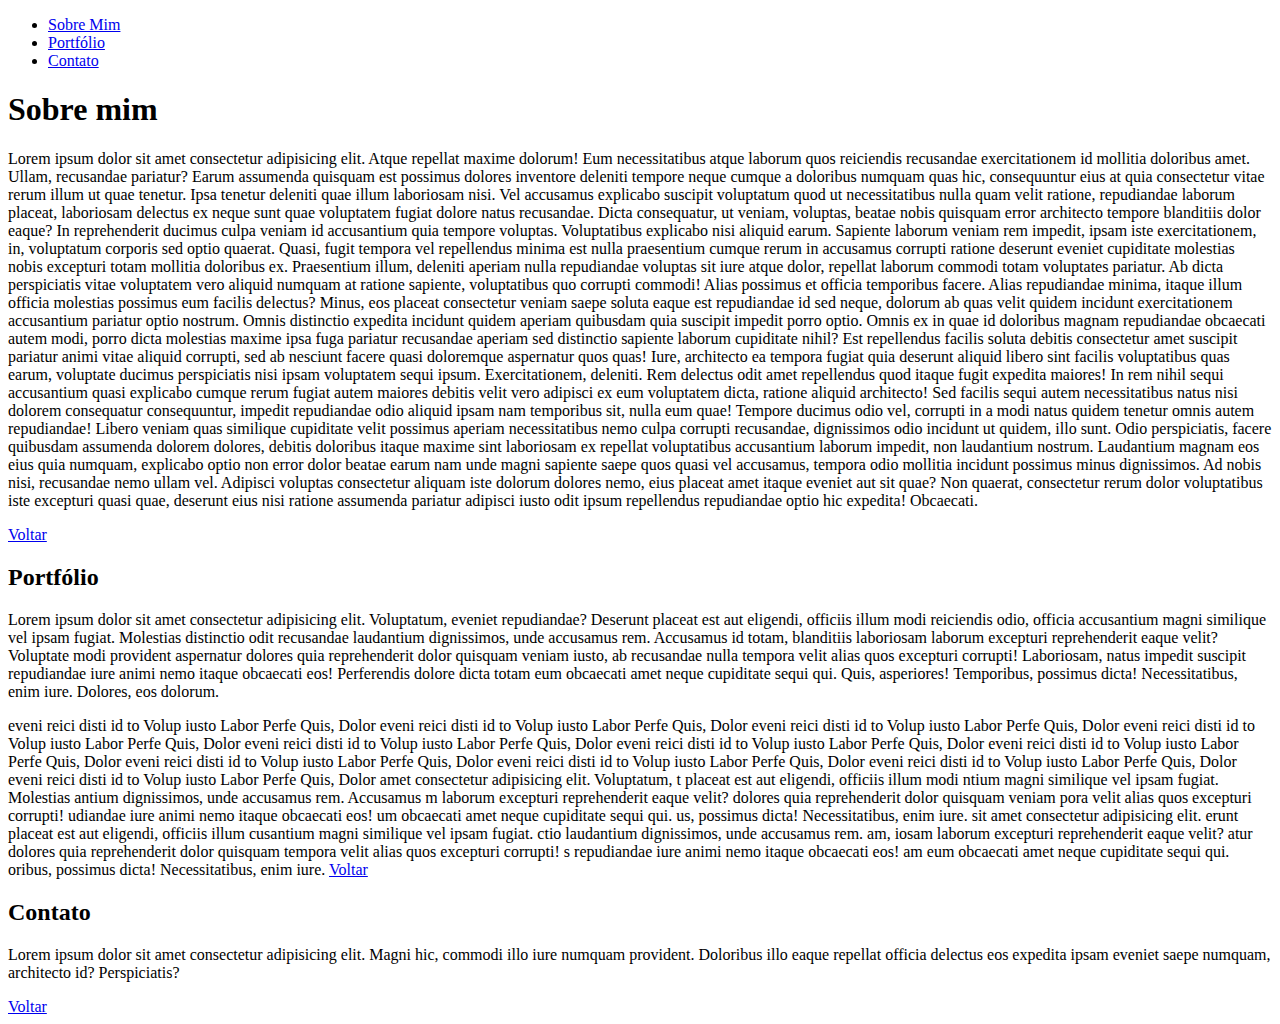
==== Códigos/links.html @ edd00085 "Add files via upload" ====
<!DOCTYPE html>
<html lang="pt-Br">
<head>
    <meta charset="UTF-8">
    <meta http-equiv="X-UA-Compatible" content="IE=edge">
    <meta name="viewport" content="width=device-width, initial-scale=1.0">
    <title>Links Própria Página</title>
</head>
<body>
    <ul id="menu">
        <li><a href="#sobre">Sobre Mim</a></li>
        <li><a href="#portfolio">Portfólio</a></li>
        <li><a href="#contato">Contato</a></li>
    </ul>

    <h1 name="sobre">Sobre mim</h1>
    <p>Lorem ipsum dolor sit amet consectetur adipisicing elit. Atque repellat maxime dolorum! Eum necessitatibus atque laborum quos reiciendis recusandae exercitationem id mollitia doloribus amet. Ullam, recusandae pariatur? Earum assumenda quisquam est possimus dolores inventore deleniti tempore neque cumque a doloribus numquam quas hic, consequuntur eius at quia consectetur vitae rerum illum ut quae tenetur. Ipsa tenetur deleniti quae illum laboriosam nisi. Vel accusamus explicabo suscipit voluptatum quod ut necessitatibus nulla quam velit ratione, repudiandae laborum placeat, laboriosam delectus ex neque sunt quae voluptatem fugiat dolore natus recusandae. Dicta consequatur, ut veniam, voluptas, beatae nobis quisquam error architecto tempore blanditiis dolor eaque? In reprehenderit ducimus culpa veniam id accusantium quia tempore voluptas. Voluptatibus explicabo nisi aliquid earum. Sapiente laborum veniam rem impedit, ipsam iste exercitationem, in, voluptatum corporis sed optio quaerat. Quasi, fugit tempora vel repellendus minima est nulla praesentium cumque rerum in accusamus corrupti ratione deserunt eveniet cupiditate molestias nobis excepturi totam mollitia doloribus ex. Praesentium illum, deleniti aperiam nulla repudiandae voluptas sit iure atque dolor, repellat laborum commodi totam voluptates pariatur. Ab dicta perspiciatis vitae voluptatem vero aliquid numquam at ratione sapiente, voluptatibus quo corrupti commodi! Alias possimus et officia temporibus facere. Alias repudiandae minima, itaque illum officia molestias possimus eum facilis delectus? Minus, eos placeat consectetur veniam saepe soluta eaque est repudiandae id sed neque, dolorum ab quas velit quidem incidunt exercitationem accusantium pariatur optio nostrum. Omnis distinctio expedita incidunt quidem aperiam quibusdam quia suscipit impedit porro optio. Omnis ex in quae id doloribus magnam repudiandae obcaecati autem modi, porro dicta molestias maxime ipsa fuga pariatur recusandae aperiam sed distinctio sapiente laborum cupiditate nihil? Est repellendus facilis soluta debitis consectetur amet suscipit pariatur animi vitae aliquid corrupti, sed ab nesciunt facere quasi doloremque aspernatur quos quas! Iure, architecto ea tempora fugiat quia deserunt aliquid libero sint facilis voluptatibus quas earum, voluptate ducimus perspiciatis nisi ipsam voluptatem sequi ipsum. Exercitationem, deleniti. Rem delectus odit amet repellendus quod itaque fugit expedita maiores! In rem nihil sequi accusantium quasi explicabo cumque rerum fugiat autem maiores debitis velit vero adipisci ex eum voluptatem dicta, ratione aliquid architecto! Sed facilis sequi autem necessitatibus natus nisi dolorem consequatur consequuntur, impedit repudiandae odio aliquid ipsam nam temporibus sit, nulla eum quae! Tempore ducimus odio vel, corrupti in a modi natus quidem tenetur omnis autem repudiandae! Libero veniam quas similique cupiditate velit possimus aperiam necessitatibus nemo culpa corrupti recusandae, dignissimos odio incidunt ut quidem, illo sunt. Odio perspiciatis, facere quibusdam assumenda dolorem dolores, debitis doloribus itaque maxime sint laboriosam ex repellat voluptatibus accusantium laborum impedit, non laudantium nostrum. Laudantium magnam eos eius quia numquam, explicabo optio non error dolor beatae earum nam unde magni sapiente saepe quos quasi vel accusamus, tempora odio mollitia incidunt possimus minus dignissimos. Ad nobis nisi, recusandae nemo ullam vel. Adipisci voluptas consectetur aliquam iste dolorum dolores nemo, eius placeat amet itaque eveniet aut sit quae? Non quaerat, consectetur rerum dolor voluptatibus iste excepturi quasi quae, deserunt eius nisi ratione assumenda pariatur adipisci iusto odit ipsum repellendus repudiandae optio hic expedita! Obcaecati.</p>
    <a href="#menu">Voltar</a>
    <h2 id="portfolio">Portfólio</h2>
    <p>Lorem ipsum dolor sit amet consectetur adipisicing elit. Voluptatum, eveniet repudiandae? Deserunt placeat est aut eligendi, officiis illum modi reiciendis odio, officia accusantium magni similique vel ipsam fugiat. Molestias distinctio odit recusandae laudantium dignissimos, unde accusamus rem. Accusamus id totam, blanditiis laboriosam laborum excepturi reprehenderit eaque velit? Voluptate modi provident aspernatur dolores quia reprehenderit dolor quisquam veniam iusto, ab recusandae nulla tempora velit alias quos excepturi corrupti! Laboriosam, natus impedit suscipit repudiandae iure animi nemo itaque obcaecati eos! Perferendis dolore dicta totam eum obcaecati amet neque cupiditate sequi qui. Quis, asperiores! Temporibus, possimus dicta! Necessitatibus, enim iure. Dolores, eos dolorum.</p>
     
eveni
     
reici
     
disti
     
id to
     
Volup
     
iusto
     
Labor
     
Perfe
     
Quis,
     
Dolor
     
     
eveni
     
reici
     
disti
     
id to
     
Volup
     
iusto
     
Labor
     
Perfe
     
Quis,
     
Dolor
     
     
eveni
     
reici
     
disti
     
id to
     
Volup
     
iusto
     
Labor
     
Perfe
     
Quis,
     
Dolor
     
     
eveni
     
reici
     
disti
     
id to
     
Volup
     
iusto
     
Labor
     
Perfe
     
Quis,
     
Dolor
     
     
eveni
     
reici
     
disti
     
id to
     
Volup
     
iusto
     
Labor
     
Perfe
     
Quis,
     
Dolor
     
     
eveni
     
reici
     
disti
     
id to
     
Volup
     
iusto
     
Labor
     
Perfe
     
Quis,
     
Dolor
     
     
eveni
     
reici
     
disti
     
id to
     
Volup
     
iusto
     
Labor
     
Perfe
     
Quis,
     
Dolor
     
     
eveni
     
reici
     
disti
     
id to
     
Volup
     
iusto
     
Labor
     
Perfe
     
Quis,
     
Dolor
     
     
eveni
     
reici
     
disti
     
id to
     
Volup
     
iusto
     
Labor
     
Perfe
     
Quis,
     
Dolor
     
     
eveni
     
reici
     
disti
     
id to
     
Volup
     
iusto
     
Labor
     
Perfe
     
Quis,
     
Dolor
     
     
eveni
     
reici
     
disti
     
id to
     
Volup
     
iusto
     
Labor
     
Perfe
     
Quis,
     
Dolor
     
     
     
     
     
     
     
     
     
     
     
     
      amet consectetur adipisicing elit. Voluptatum, 
     t placeat est aut eligendi, officiis illum modi 
     ntium magni similique vel ipsam fugiat. Molestias 
     antium dignissimos, unde accusamus rem. Accusamus 
     m laborum excepturi reprehenderit eaque velit? 
      dolores quia reprehenderit dolor quisquam veniam 
     pora velit alias quos excepturi corrupti! 
     udiandae iure animi nemo itaque obcaecati eos! 
     um obcaecati amet neque cupiditate sequi qui. 
     us, possimus dicta! Necessitatibus, enim iure. 
     
      sit amet consectetur adipisicing elit. 
     erunt placeat est aut eligendi, officiis illum 
     cusantium magni similique vel ipsam fugiat. ctio 
     laudantium dignissimos, unde accusamus rem. am, 
     iosam laborum excepturi reprehenderit eaque velit? 
     atur dolores quia reprehenderit dolor quisquam  
      tempora velit alias quos excepturi corrupti! s 
      repudiandae iure animi nemo itaque obcaecati eos! 
     am eum obcaecati amet neque cupiditate sequi qui. 
     oribus, possimus dicta! Necessitatibus, enim iure. 
     
                    <a href="#menu">Voltar</a>
    <h2 id="contato">Contato</h2>
    <p>Lorem ipsum dolor sit amet consectetur adipisicing elit. Magni hic, commodi illo iure numquam provident. Doloribus illo eaque repellat officia delectus eos expedita ipsam eveniet saepe numquam, architecto id? Perspiciatis?</p>
    <a href="#menu">Voltar</a>
</body>
</html>
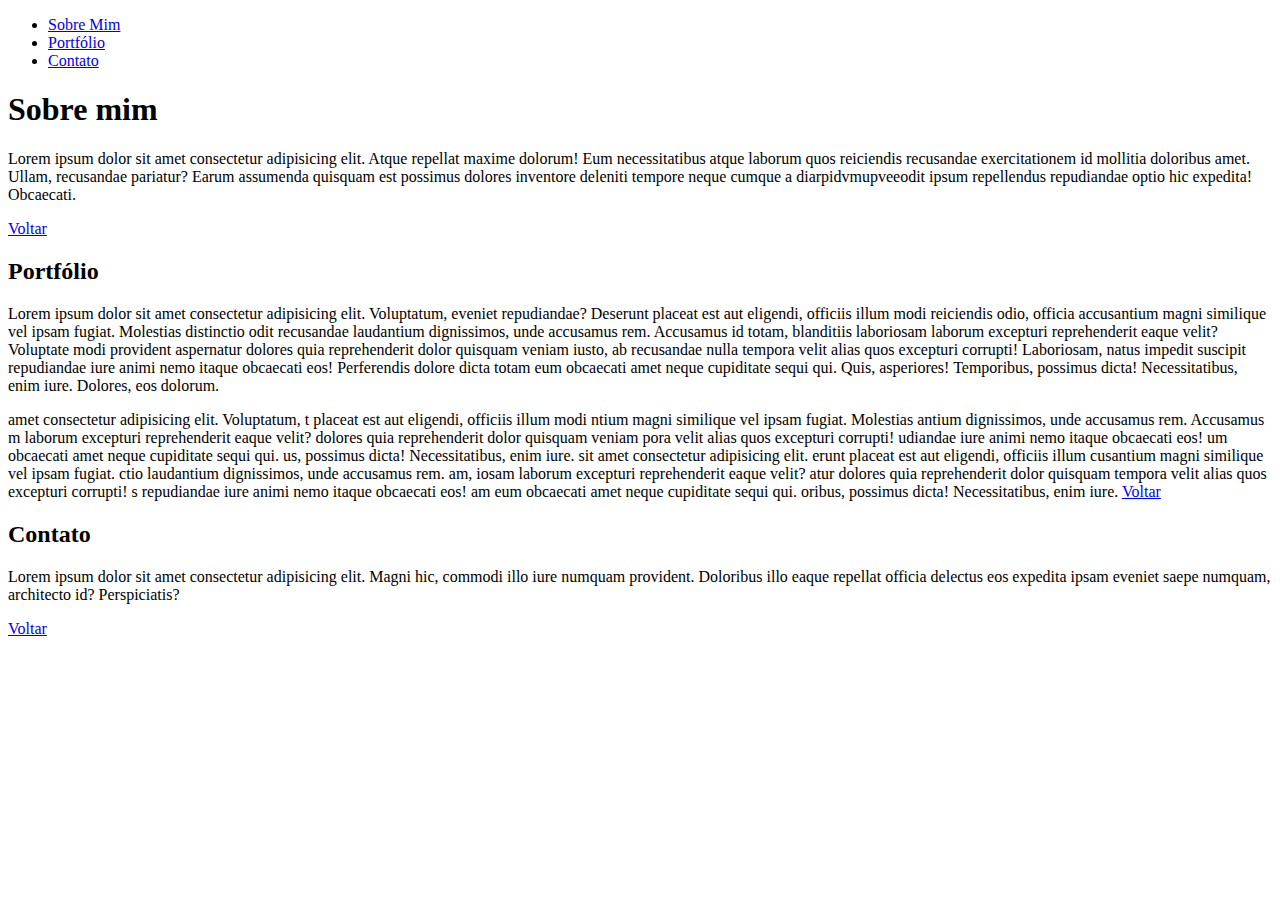
==== commit 36fcb7ba: "Add files via upload" ====
--- a/Códigos/links.html
+++ b/Códigos/links.html
@@ -13,252 +13,11 @@
         <li><a href="#contato">Contato</a></li>
     </ul>
 
-    <h1 name="sobre">Sobre mim</h1>
-    <p>Lorem ipsum dolor sit amet consectetur adipisicing elit. Atque repellat maxime dolorum! Eum necessitatibus atque laborum quos reiciendis recusandae exercitationem id mollitia doloribus amet. Ullam, recusandae pariatur? Earum assumenda quisquam est possimus dolores inventore deleniti tempore neque cumque a doloribus numquam quas hic, consequuntur eius at quia consectetur vitae rerum illum ut quae tenetur. Ipsa tenetur deleniti quae illum laboriosam nisi. Vel accusamus explicabo suscipit voluptatum quod ut necessitatibus nulla quam velit ratione, repudiandae laborum placeat, laboriosam delectus ex neque sunt quae voluptatem fugiat dolore natus recusandae. Dicta consequatur, ut veniam, voluptas, beatae nobis quisquam error architecto tempore blanditiis dolor eaque? In reprehenderit ducimus culpa veniam id accusantium quia tempore voluptas. Voluptatibus explicabo nisi aliquid earum. Sapiente laborum veniam rem impedit, ipsam iste exercitationem, in, voluptatum corporis sed optio quaerat. Quasi, fugit tempora vel repellendus minima est nulla praesentium cumque rerum in accusamus corrupti ratione deserunt eveniet cupiditate molestias nobis excepturi totam mollitia doloribus ex. Praesentium illum, deleniti aperiam nulla repudiandae voluptas sit iure atque dolor, repellat laborum commodi totam voluptates pariatur. Ab dicta perspiciatis vitae voluptatem vero aliquid numquam at ratione sapiente, voluptatibus quo corrupti commodi! Alias possimus et officia temporibus facere. Alias repudiandae minima, itaque illum officia molestias possimus eum facilis delectus? Minus, eos placeat consectetur veniam saepe soluta eaque est repudiandae id sed neque, dolorum ab quas velit quidem incidunt exercitationem accusantium pariatur optio nostrum. Omnis distinctio expedita incidunt quidem aperiam quibusdam quia suscipit impedit porro optio. Omnis ex in quae id doloribus magnam repudiandae obcaecati autem modi, porro dicta molestias maxime ipsa fuga pariatur recusandae aperiam sed distinctio sapiente laborum cupiditate nihil? Est repellendus facilis soluta debitis consectetur amet suscipit pariatur animi vitae aliquid corrupti, sed ab nesciunt facere quasi doloremque aspernatur quos quas! Iure, architecto ea tempora fugiat quia deserunt aliquid libero sint facilis voluptatibus quas earum, voluptate ducimus perspiciatis nisi ipsam voluptatem sequi ipsum. Exercitationem, deleniti. Rem delectus odit amet repellendus quod itaque fugit expedita maiores! In rem nihil sequi accusantium quasi explicabo cumque rerum fugiat autem maiores debitis velit vero adipisci ex eum voluptatem dicta, ratione aliquid architecto! Sed facilis sequi autem necessitatibus natus nisi dolorem consequatur consequuntur, impedit repudiandae odio aliquid ipsam nam temporibus sit, nulla eum quae! Tempore ducimus odio vel, corrupti in a modi natus quidem tenetur omnis autem repudiandae! Libero veniam quas similique cupiditate velit possimus aperiam necessitatibus nemo culpa corrupti recusandae, dignissimos odio incidunt ut quidem, illo sunt. Odio perspiciatis, facere quibusdam assumenda dolorem dolores, debitis doloribus itaque maxime sint laboriosam ex repellat voluptatibus accusantium laborum impedit, non laudantium nostrum. Laudantium magnam eos eius quia numquam, explicabo optio non error dolor beatae earum nam unde magni sapiente saepe quos quasi vel accusamus, tempora odio mollitia incidunt possimus minus dignissimos. Ad nobis nisi, recusandae nemo ullam vel. Adipisci voluptas consectetur aliquam iste dolorum dolores nemo, eius placeat amet itaque eveniet aut sit quae? Non quaerat, consectetur rerum dolor voluptatibus iste excepturi quasi quae, deserunt eius nisi ratione assumenda pariatur adipisci iusto odit ipsum repellendus repudiandae optio hic expedita! Obcaecati.</p>
+    <h1 id="sobre">Sobre mim</h1>
+    <p>Lorem ipsum dolor sit amet consectetur adipisicing elit. Atque repellat maxime dolorum! Eum necessitatibus atque laborum quos reiciendis recusandae exercitationem id mollitia doloribus amet. Ullam, recusandae pariatur? Earum assumenda quisquam est possimus dolores inventore deleniti tempore neque cumque a diarpidvmupveeodit ipsum repellendus repudiandae optio hic expedita! Obcaecati.</p>
     <a href="#menu">Voltar</a>
     <h2 id="portfolio">Portfólio</h2>
     <p>Lorem ipsum dolor sit amet consectetur adipisicing elit. Voluptatum, eveniet repudiandae? Deserunt placeat est aut eligendi, officiis illum modi reiciendis odio, officia accusantium magni similique vel ipsam fugiat. Molestias distinctio odit recusandae laudantium dignissimos, unde accusamus rem. Accusamus id totam, blanditiis laboriosam laborum excepturi reprehenderit eaque velit? Voluptate modi provident aspernatur dolores quia reprehenderit dolor quisquam veniam iusto, ab recusandae nulla tempora velit alias quos excepturi corrupti! Laboriosam, natus impedit suscipit repudiandae iure animi nemo itaque obcaecati eos! Perferendis dolore dicta totam eum obcaecati amet neque cupiditate sequi qui. Quis, asperiores! Temporibus, possimus dicta! Necessitatibus, enim iure. Dolores, eos dolorum.</p>
-     
-eveni
-     
-reici
-     
-disti
-     
-id to
-     
-Volup
-     
-iusto
-     
-Labor
-     
-Perfe
-     
-Quis,
-     
-Dolor
-     
-     
-eveni
-     
-reici
-     
-disti
-     
-id to
-     
-Volup
-     
-iusto
-     
-Labor
-     
-Perfe
-     
-Quis,
-     
-Dolor
-     
-     
-eveni
-     
-reici
-     
-disti
-     
-id to
-     
-Volup
-     
-iusto
-     
-Labor
-     
-Perfe
-     
-Quis,
-     
-Dolor
-     
-     
-eveni
-     
-reici
-     
-disti
-     
-id to
-     
-Volup
-     
-iusto
-     
-Labor
-     
-Perfe
-     
-Quis,
-     
-Dolor
-     
-     
-eveni
-     
-reici
-     
-disti
-     
-id to
-     
-Volup
-     
-iusto
-     
-Labor
-     
-Perfe
-     
-Quis,
-     
-Dolor
-     
-     
-eveni
-     
-reici
-     
-disti
-     
-id to
-     
-Volup
-     
-iusto
-     
-Labor
-     
-Perfe
-     
-Quis,
-     
-Dolor
-     
-     
-eveni
-     
-reici
-     
-disti
-     
-id to
-     
-Volup
-     
-iusto
-     
-Labor
-     
-Perfe
-     
-Quis,
-     
-Dolor
-     
-     
-eveni
-     
-reici
-     
-disti
-     
-id to
-     
-Volup
-     
-iusto
-     
-Labor
-     
-Perfe
-     
-Quis,
-     
-Dolor
-     
-     
-eveni
-     
-reici
-     
-disti
-     
-id to
-     
-Volup
-     
-iusto
-     
-Labor
-     
-Perfe
-     
-Quis,
-     
-Dolor
-     
-     
-eveni
-     
-reici
-     
-disti
-     
-id to
-     
-Volup
-     
-iusto
-     
-Labor
-     
-Perfe
-     
-Quis,
-     
-Dolor
-     
-     
-eveni
-     
-reici
-     
-disti
-     
-id to
-     
-Volup
-     
-iusto
-     
-Labor
-     
-Perfe
-     
-Quis,
-     
-Dolor
-     
-     
-     
-     
-     
-     
-     
-     
-     
-     
-     
      
       amet consectetur adipisicing elit. Voluptatum, 
      t placeat est aut eligendi, officiis illum modi 
